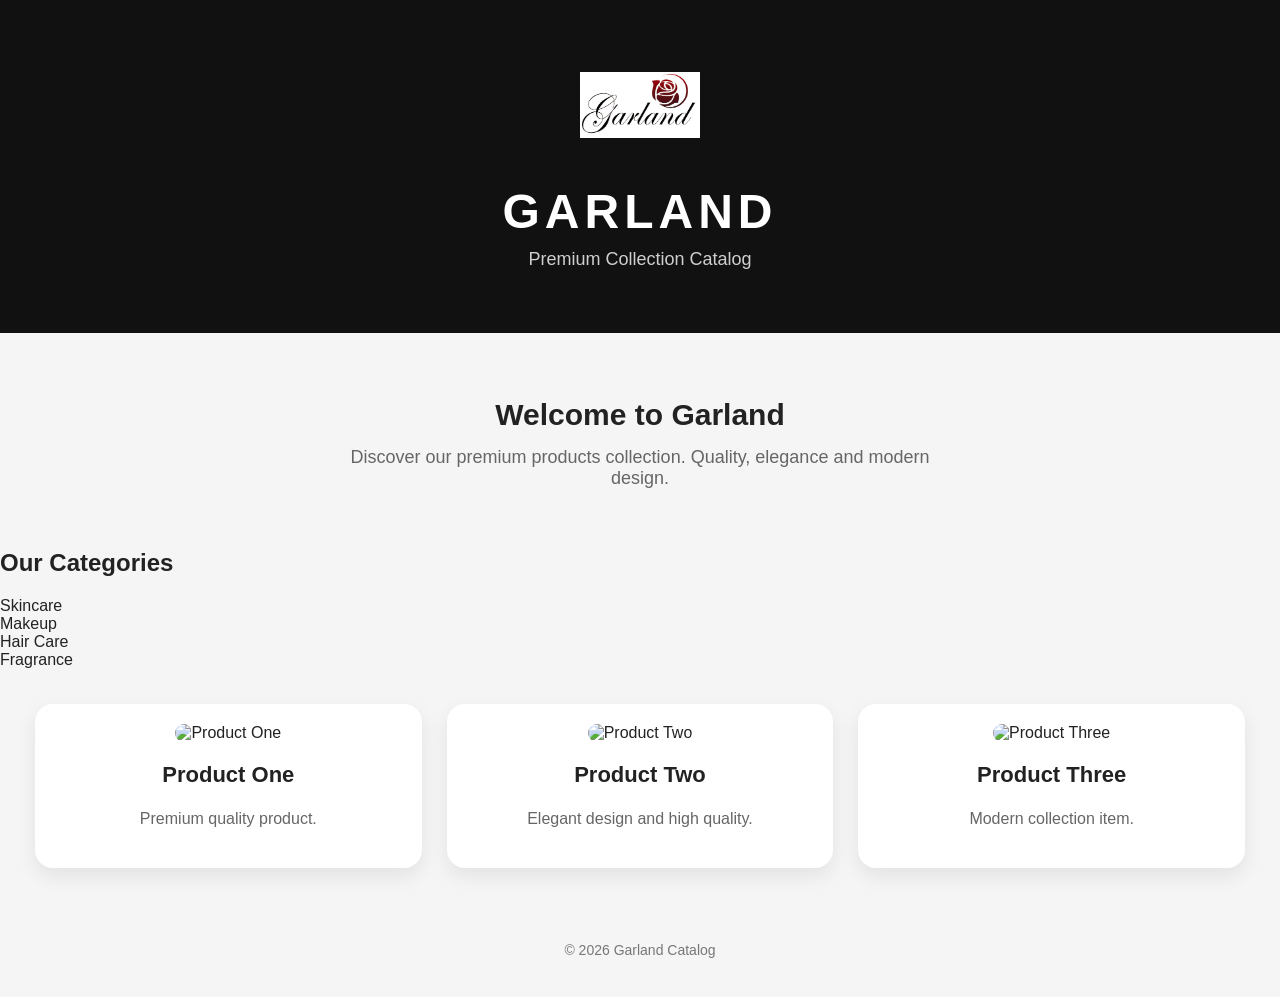
==== index.html @ 05e09548 "Update index.html" ====
<!DOCTYPE html>
<html lang="en">

<head>
    <meta charset="UTF-8">
    <meta name="viewport" content="width=device-width, initial-scale=1.0">
    <title>Garland Catalog</title>
    <link rel="stylesheet" href="style.css">
</head>

<body>

<header>

   <div class="brand">

    <img src="images/logo.jpg" alt="Garland Logo">

    <h1>GARLAND</h1>

    <p>Premium Collection Catalog</p>

   </div>

</header>


<section class="intro">

    <h2>Welcome to Garland</h2>

    <p>
        Discover our premium products collection.
        Quality, elegance and modern design.
    </p>

</section>
<section class="categories">

    <h2>Our Categories</h2>

    <div class="category-list">

        <div class="category">Skincare</div>

        <div class="category">Makeup</div>

        <div class="category">Hair Care</div>

        <div class="category">Fragrance</div>

    </div>

</section>

<section class="catalog">


    <div class="card">
        <img src="images/product1.jpg" alt="Product One">

        <h2>Product One</h2>

        <p>
            Premium quality product.
        </p>

    </div>


    <div class="card">
        <img src="images/product1.jpg" alt="Product Two">

        <h2>Product Two</h2>

        <p>
            Elegant design and high quality.
        </p>

    </div>


    <div class="card">
        <img src="images/product1.jpg" alt="Product Three">

        <h2>Product Three</h2>

        <p>
            Modern collection item.
        </p>

    </div>


</section>


<footer>
    <p>© 2026 Garland Catalog</p>
</footer>


</body>

</html>
---- style.css ----
* {
    box-sizing: border-box;
}

body {
    margin: 0;
    padding: 0;
    font-family: Arial, Helvetica, sans-serif;
    background: #f5f5f5;
    color: #222;
}


header {
    background: #111;
    color: white;
    text-align: center;
    padding: 45px 20px;
}


header h1 {
    margin: 0;
    font-size: 36px;
    letter-spacing: 1px;
}


header p {
    margin-top: 15px;
    font-size: 18px;
    opacity: 0.8;
}



.catalog {
    display: grid;
    grid-template-columns: repeat(auto-fit, minmax(260px, 1fr));
    gap: 25px;
    padding: 35px;
}



.card {
    background: white;
    border-radius: 18px;
    padding: 20px;
    text-align: center;
    box-shadow: 0 8px 20px rgba(0,0,0,0.08);
    transition: 0.3s;
}


.card:hover {
    transform: translateY(-5px);
}



.card img {
    width: 100%;
    height: 220px;
    object-fit: cover;
    border-radius: 12px;
}



.card h2 {
    margin-top: 20px;
    font-size: 22px;
}



.card p {
    color: #666;
    line-height: 1.6;
}



footer {
    text-align: center;
    padding: 25px;
    color: #777;
    font-size: 14px;
}
.brand h1 {
    font-size: 48px;
    letter-spacing: 5px;
}

.brand p {
    font-size: 18px;
    margin-top: 10px;
}


.intro {
    text-align: center;
    padding: 40px 20px;
}


.intro h2 {
    font-size: 30px;
    margin-bottom: 15px;
}


.intro p {
    color: #666;
    font-size: 18px;
    max-width: 600px;
    margin: auto;
}
.brand img {
    width: 120px;
    height: 120px;
    object-fit: contain;
    margin-bottom: 15px;
}
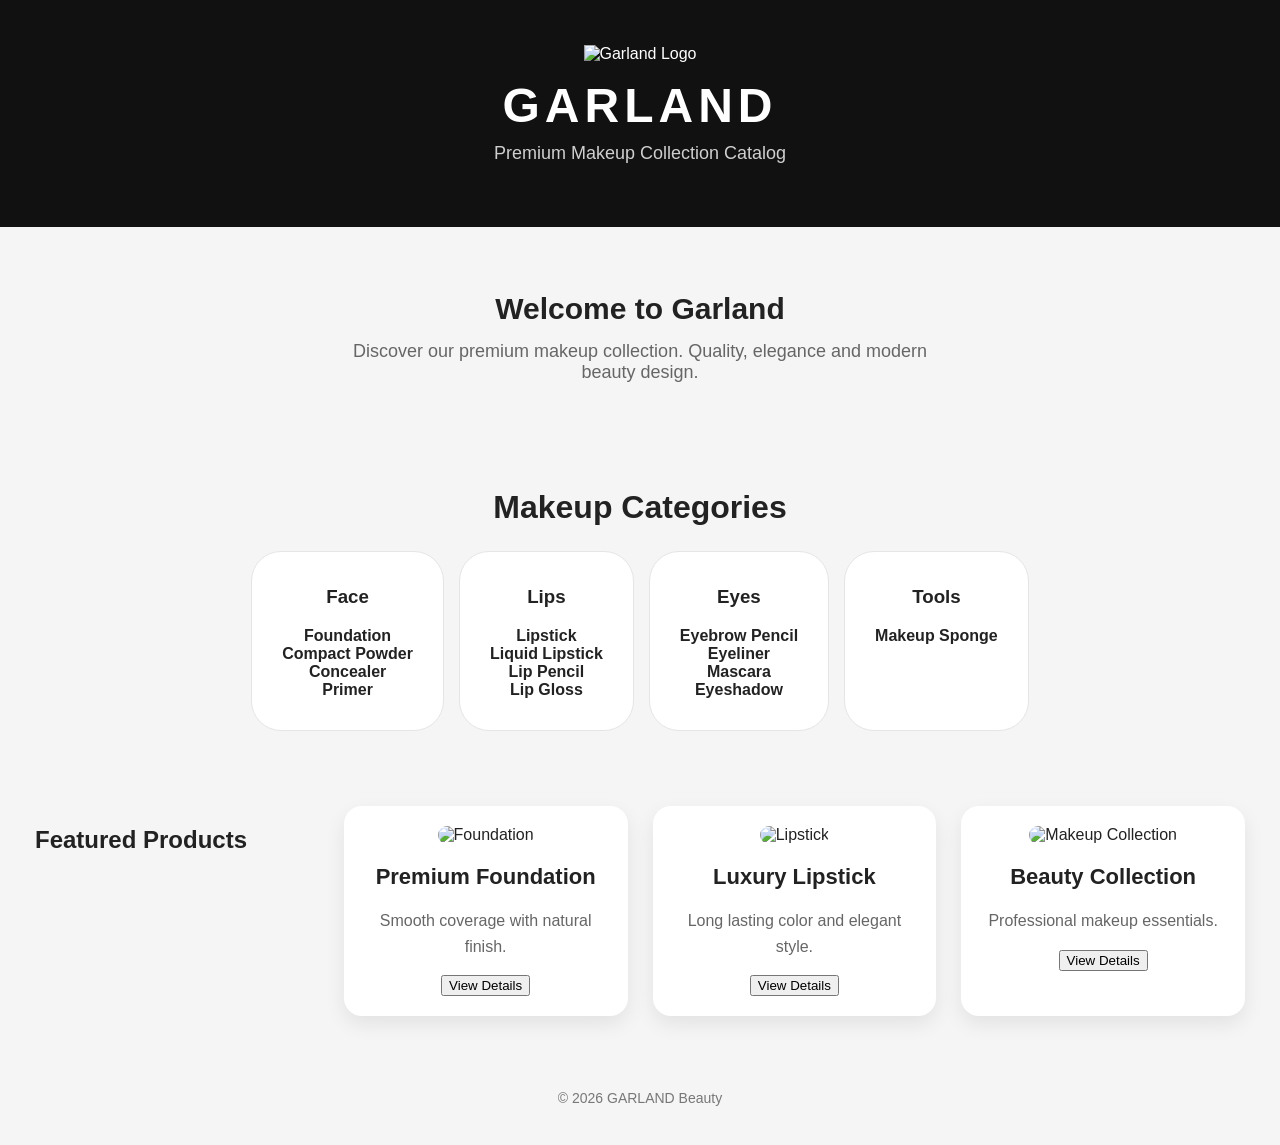
==== commit e2c932b0: "Update index.html" ====
--- a/index.html
+++ b/index.html
@@ -4,102 +4,232 @@
 <head>
     <meta charset="UTF-8">
     <meta name="viewport" content="width=device-width, initial-scale=1.0">
+
     <title>Garland Catalog</title>
+
     <link rel="stylesheet" href="style.css">
 </head>
 
+
 <body>
 
+
 <header>
 
-   <div class="brand">
-
-    <img src="images/logo.jpg" alt="Garland Logo">
-
-    <h1>GARLAND</h1>
-
-    <p>Premium Collection Catalog</p>
-
-   </div>
+    <div class="brand">
+
+        <img src="images/logo.png" alt="Garland Logo">
+
+        <h1>GARLAND</h1>
+
+        <p>Premium Makeup Collection Catalog</p>
+
+    </div>
 
 </header>
 
 
+
+
 <section class="intro">
 
     <h2>Welcome to Garland</h2>
 
     <p>
-        Discover our premium products collection.
-        Quality, elegance and modern design.
+        Discover our premium makeup collection.
+        Quality, elegance and modern beauty design.
     </p>
 
 </section>
+
+
+
+
+
+
 <section class="categories">
 
-    <h2>Our Categories</h2>
+    <h2>Makeup Categories</h2>
+
 
     <div class="category-list">
 
-        <div class="category">Skincare</div>
-
-        <div class="category">Makeup</div>
-
-        <div class="category">Hair Care</div>
-
-        <div class="category">Fragrance</div>
+
+        <div class="category">
+
+            <h3>Face</h3>
+
+            <p>
+                Foundation<br>
+                Compact Powder<br>
+                Concealer<br>
+                Primer
+            </p>
+
+        </div>
+
+
+
+
+        <div class="category">
+
+            <h3>Lips</h3>
+
+            <p>
+                Lipstick<br>
+                Liquid Lipstick<br>
+                Lip Pencil<br>
+                Lip Gloss
+            </p>
+
+        </div>
+
+
+
+
+
+        <div class="category">
+
+            <h3>Eyes</h3>
+
+            <p>
+                Eyebrow Pencil<br>
+                Eyeliner<br>
+                Mascara<br>
+                Eyeshadow
+            </p>
+
+        </div>
+
+
+
+
+
+        <div class="category">
+
+            <h3>Tools</h3>
+
+            <p>
+                Makeup Sponge
+            </p>
+
+        </div>
+
+
 
     </div>
 
+
 </section>
 
+
+
+
+
+
+
+
 <section class="catalog">
 
 
-    <div class="card">
-        <img src="images/product1.jpg" alt="Product One">
-
-        <h2>Product One</h2>
-
-        <p>
-            Premium quality product.
-        </p>
-
-    </div>
-
-
-    <div class="card">
-        <img src="images/product1.jpg" alt="Product Two">
-
-        <h2>Product Two</h2>
-
-        <p>
-            Elegant design and high quality.
-        </p>
-
-    </div>
-
-
-    <div class="card">
-        <img src="images/product1.jpg" alt="Product Three">
-
-        <h2>Product Three</h2>
-
-        <p>
-            Modern collection item.
-        </p>
-
-    </div>
+<h2>Featured Products</h2>
+
+
+
+<div class="card">
+
+
+<img src="images/product1.jpg" alt="Foundation">
+
+
+<h2>Premium Foundation</h2>
+
+
+<p>
+Smooth coverage with natural finish.
+</p>
+
+
+<button>
+View Details
+</button>
+
+
+</div>
+
+
+
+
+
+
+<div class="card">
+
+
+<img src="images/product2.jpg" alt="Lipstick">
+
+
+<h2>Luxury Lipstick</h2>
+
+
+<p>
+Long lasting color and elegant style.
+</p>
+
+
+<button>
+View Details
+</button>
+
+
+</div>
+
+
+
+
+
+
+<div class="card">
+
+
+<img src="images/product3.jpg" alt="Makeup Collection">
+
+
+<h2>Beauty Collection</h2>
+
+
+<p>
+Professional makeup essentials.
+</p>
+
+
+<button>
+View Details
+</button>
+
+
+</div>
+
 
 
 </section>
 
 
+
+
+
+
+
 <footer>
-    <p>© 2026 Garland Catalog</p>
+
+<p>
+© 2026 GARLAND Beauty
+</p>
+
 </footer>
 
 
+
+
 </body>
 
 </html>
--- a/style.css
+++ b/style.css
@@ -123,3 +123,34 @@
     object-fit: contain;
     margin-bottom: 15px;
 }
+.categories{
+    padding:40px 20px;
+    text-align:center;
+}
+
+.categories h2{
+    font-size:32px;
+    margin-bottom:25px;
+}
+
+.category-list{
+    display:flex;
+    justify-content:center;
+    flex-wrap:wrap;
+    gap:15px;
+}
+
+.category{
+    background:#ffffff;
+    border:1px solid #e5e5e5;
+    padding:15px 30px;
+    border-radius:30px;
+    font-weight:bold;
+    transition:0.3s;
+    cursor:pointer;
+}
+
+.category:hover{
+    background:#111;
+    color:#fff;
+}
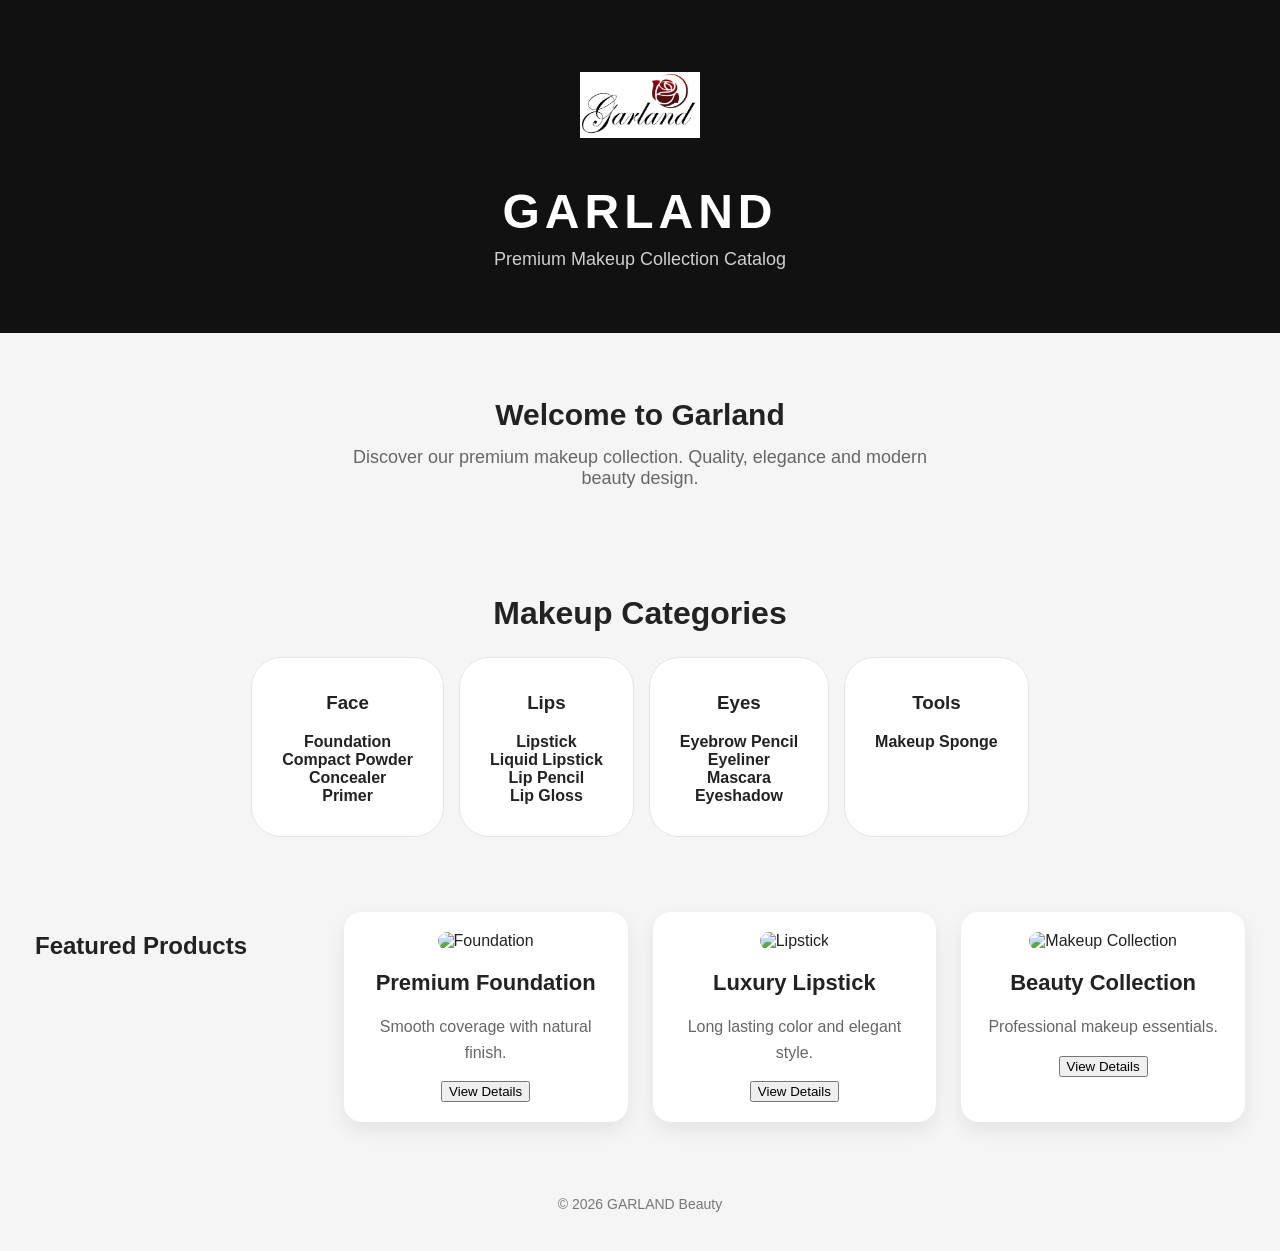
==== commit 2864801e: "Update index.html" ====
--- a/index.html
+++ b/index.html
@@ -18,7 +18,7 @@
 
     <div class="brand">
 
-        <img src="images/logo.png" alt="Garland Logo">
+        <img src="images/logo.jpg" alt="Garland Logo">
 
         <h1>GARLAND</h1>
 
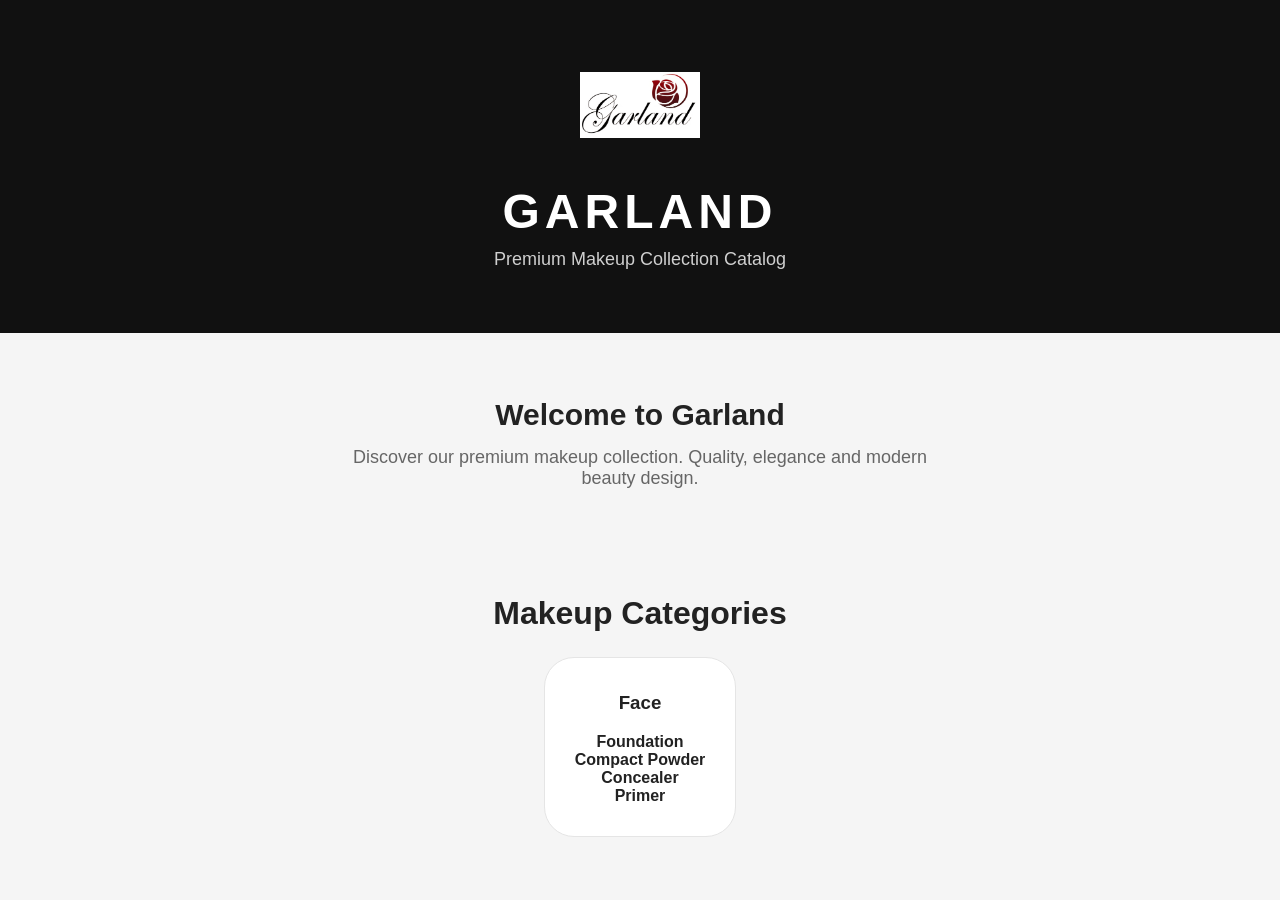
==== commit fb09238c: "Update index.html" ====
--- a/index.html
+++ b/index.html
@@ -4,15 +4,11 @@
 <head>
     <meta charset="UTF-8">
     <meta name="viewport" content="width=device-width, initial-scale=1.0">
-
     <title>Garland Catalog</title>
-
     <link rel="stylesheet" href="style.css">
 </head>
 
-
 <body>
-
 
 <header>
 
@@ -28,9 +24,6 @@
 
 </header>
 
-
-
-
 <section class="intro">
 
     <h2>Welcome to Garland</h2>
@@ -42,194 +35,16 @@
 
 </section>
 
-
-
-
-
-
 <section class="categories">
 
     <h2>Makeup Categories</h2>
 
-
     <div class="category-list">
 
-
         <div class="category">
-
             <h3>Face</h3>
-
             <p>
                 Foundation<br>
                 Compact Powder<br>
                 Concealer<br>
                 Primer
-            </p>
-
-        </div>
-
-
-
-
-        <div class="category">
-
-            <h3>Lips</h3>
-
-            <p>
-                Lipstick<br>
-                Liquid Lipstick<br>
-                Lip Pencil<br>
-                Lip Gloss
-            </p>
-
-        </div>
-
-
-
-
-
-        <div class="category">
-
-            <h3>Eyes</h3>
-
-            <p>
-                Eyebrow Pencil<br>
-                Eyeliner<br>
-                Mascara<br>
-                Eyeshadow
-            </p>
-
-        </div>
-
-
-
-
-
-        <div class="category">
-
-            <h3>Tools</h3>
-
-            <p>
-                Makeup Sponge
-            </p>
-
-        </div>
-
-
-
-    </div>
-
-
-</section>
-
-
-
-
-
-
-
-
-<section class="catalog">
-
-
-<h2>Featured Products</h2>
-
-
-
-<div class="card">
-
-
-<img src="images/product1.jpg" alt="Foundation">
-
-
-<h2>Premium Foundation</h2>
-
-
-<p>
-Smooth coverage with natural finish.
-</p>
-
-
-<button>
-View Details
-</button>
-
-
-</div>
-
-
-
-
-
-
-<div class="card">
-
-
-<img src="images/product2.jpg" alt="Lipstick">
-
-
-<h2>Luxury Lipstick</h2>
-
-
-<p>
-Long lasting color and elegant style.
-</p>
-
-
-<button>
-View Details
-</button>
-
-
-</div>
-
-
-
-
-
-
-<div class="card">
-
-
-<img src="images/product3.jpg" alt="Makeup Collection">
-
-
-<h2>Beauty Collection</h2>
-
-
-<p>
-Professional makeup essentials.
-</p>
-
-
-<button>
-View Details
-</button>
-
-
-</div>
-
-
-
-</section>
-
-
-
-
-
-
-
-<footer>
-
-<p>
-© 2026 GARLAND Beauty
-</p>
-
-</footer>
-
-
-
-
-</body>
-
-</html>
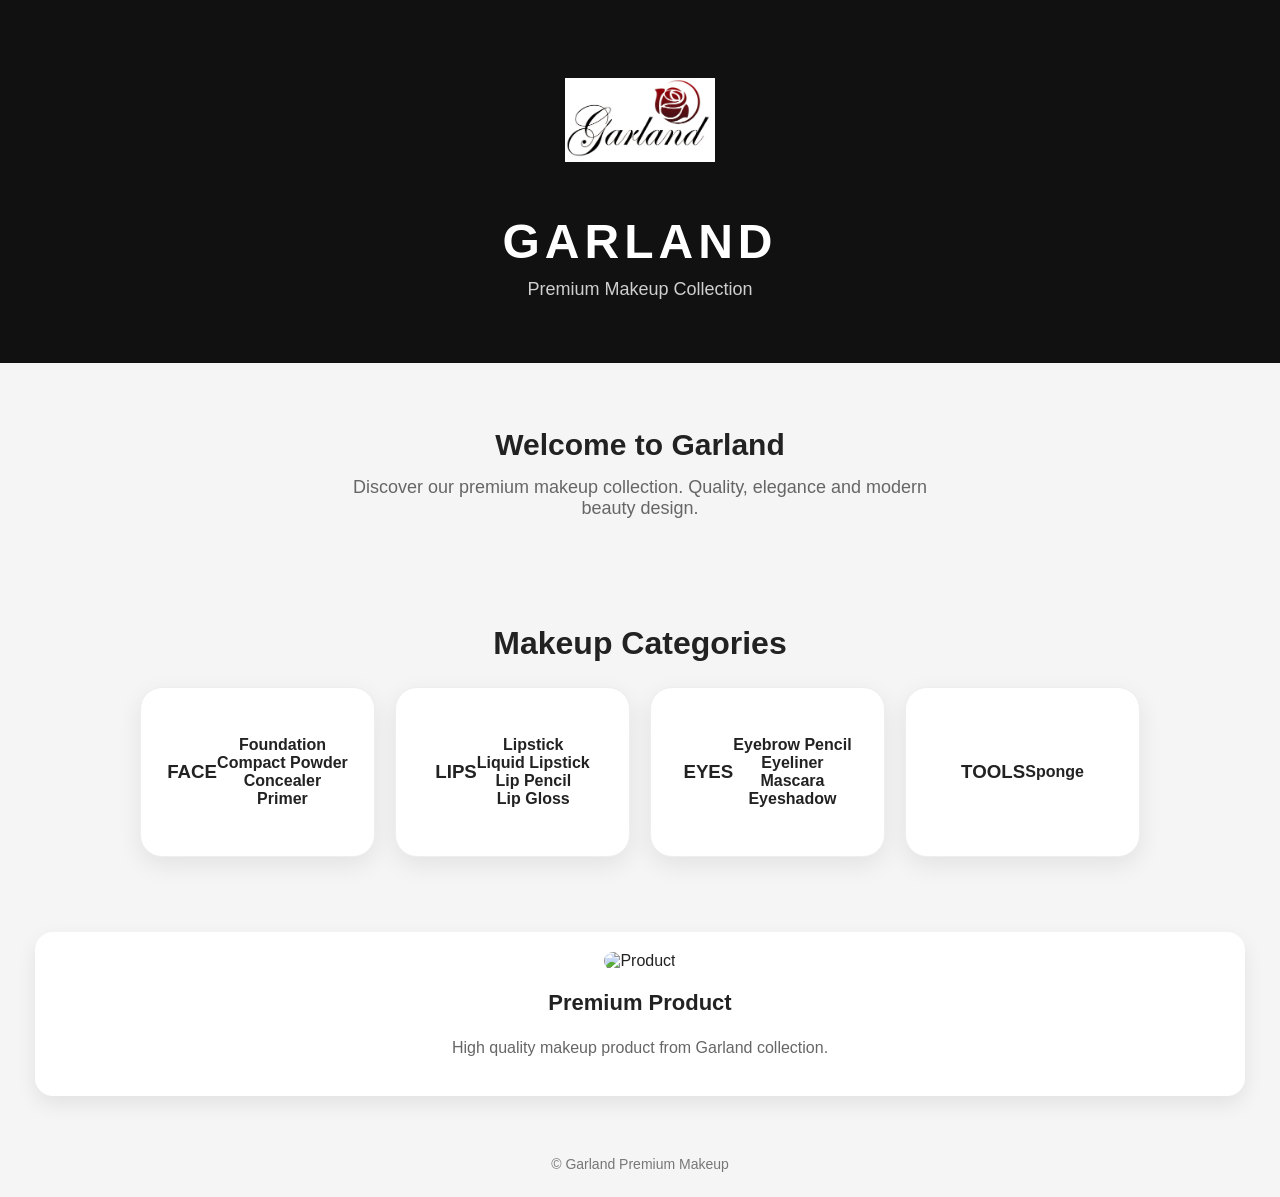
==== commit e8756de5: "Update index.html" ====
--- a/index.html
+++ b/index.html
@@ -2,13 +2,19 @@
 <html lang="en">
 
 <head>
+
     <meta charset="UTF-8">
     <meta name="viewport" content="width=device-width, initial-scale=1.0">
-    <title>Garland Catalog</title>
+
+    <title>Garland</title>
+
     <link rel="stylesheet" href="style.css">
+
 </head>
 
+
 <body>
+
 
 <header>
 
@@ -18,11 +24,13 @@
 
         <h1>GARLAND</h1>
 
-        <p>Premium Makeup Collection Catalog</p>
+        <p>Premium Makeup Collection</p>
 
     </div>
 
 </header>
+
+
 
 <section class="intro">
 
@@ -35,16 +43,113 @@
 
 </section>
 
+
+
+
 <section class="categories">
+
 
     <h2>Makeup Categories</h2>
 
+
     <div class="category-list">
 
+
         <div class="category">
-            <h3>Face</h3>
+
+            <h3>FACE</h3>
+
             <p>
                 Foundation<br>
                 Compact Powder<br>
                 Concealer<br>
                 Primer
+            </p>
+
+        </div>
+
+
+
+        <div class="category">
+
+            <h3>LIPS</h3>
+
+            <p>
+                Lipstick<br>
+                Liquid Lipstick<br>
+                Lip Pencil<br>
+                Lip Gloss
+            </p>
+
+        </div>
+
+
+
+
+        <div class="category">
+
+            <h3>EYES</h3>
+
+            <p>
+                Eyebrow Pencil<br>
+                Eyeliner<br>
+                Mascara<br>
+                Eyeshadow
+            </p>
+
+        </div>
+
+
+
+
+        <div class="category">
+
+            <h3>TOOLS</h3>
+
+            <p>
+                Sponge
+            </p>
+
+        </div>
+
+
+    </div>
+
+
+</section>
+
+
+
+
+<section class="catalog">
+
+
+    <div class="card">
+
+        <img src="images/product1.jpg" alt="Product">
+
+        <h2>Premium Product</h2>
+
+        <p>
+            High quality makeup product from Garland collection.
+        </p>
+
+    </div>
+
+
+</section>
+
+
+
+
+<footer>
+
+    © Garland Premium Makeup
+
+</footer>
+
+
+
+</body>
+
+</html>
--- a/style.css
+++ b/style.css
@@ -1,6 +1,7 @@
 * {
     box-sizing: border-box;
 }
+
 
 body {
     margin: 0;
@@ -11,6 +12,8 @@
 }
 
 
+/* HEADER */
+
 header {
     background: #111;
     color: white;
@@ -33,124 +36,272 @@
 }
 
 
+/* BRAND LOGO */
+
+.brand h1 {
+
+    font-size: 48px;
+    letter-spacing: 5px;
+
+}
+
+
+.brand p {
+
+    font-size: 18px;
+    margin-top: 10px;
+
+}
+
+
+.brand img {
+
+    width: 150px;
+    height: 150px;
+
+    object-fit: contain;
+
+    margin-bottom: 15px;
+
+}
+
+
+/* INTRO */
+
+.intro {
+
+    text-align: center;
+    padding: 40px 20px;
+
+}
+
+
+.intro h2 {
+
+    font-size: 30px;
+    margin-bottom: 15px;
+
+}
+
+
+.intro p {
+
+    color: #666;
+    font-size: 18px;
+    max-width: 600px;
+    margin: auto;
+
+}
+
+
+
+/* PRODUCTS */
 
 .catalog {
+
     display: grid;
     grid-template-columns: repeat(auto-fit, minmax(260px, 1fr));
     gap: 25px;
     padding: 35px;
+
 }
 
 
 
 .card {
+
     background: white;
     border-radius: 18px;
     padding: 20px;
+
     text-align: center;
+
     box-shadow: 0 8px 20px rgba(0,0,0,0.08);
+
     transition: 0.3s;
-}
+
+}
+
 
 
 .card:hover {
+
     transform: translateY(-5px);
+
 }
 
 
 
 .card img {
-    width: 100%;
-    height: 220px;
-    object-fit: cover;
-    border-radius: 12px;
+
+    width:100%;
+    height:220px;
+
+    object-fit:cover;
+
+    border-radius:12px;
+
 }
 
 
 
 .card h2 {
-    margin-top: 20px;
-    font-size: 22px;
+
+    margin-top:20px;
+    font-size:22px;
+
 }
 
 
 
 .card p {
-    color: #666;
-    line-height: 1.6;
-}
-
-
-
-footer {
-    text-align: center;
-    padding: 25px;
-    color: #777;
-    font-size: 14px;
-}
-.brand h1 {
-    font-size: 48px;
-    letter-spacing: 5px;
-}
-
-.brand p {
-    font-size: 18px;
-    margin-top: 10px;
-}
-
-
-.intro {
-    text-align: center;
-    padding: 40px 20px;
-}
-
-
-.intro h2 {
-    font-size: 30px;
-    margin-bottom: 15px;
-}
-
-
-.intro p {
-    color: #666;
-    font-size: 18px;
-    max-width: 600px;
-    margin: auto;
-}
-.brand img {
-    width: 120px;
-    height: 120px;
-    object-fit: contain;
-    margin-bottom: 15px;
-}
-.categories{
+
+    color:#666;
+    line-height:1.6;
+
+}
+
+
+
+/* CATEGORIES */
+
+.categories {
+
     padding:40px 20px;
     text-align:center;
-}
-
-.categories h2{
+
+}
+
+
+.categories h2 {
+
     font-size:32px;
     margin-bottom:25px;
-}
-
-.category-list{
+
+}
+
+
+
+.category-list {
+
+    display:grid;
+
+    grid-template-columns:
+    repeat(auto-fit, minmax(180px,1fr));
+
+    gap:20px;
+
+    max-width:1000px;
+
+    margin:auto;
+
+}
+
+
+
+.category {
+
+    background:#fff;
+
+    min-height:170px;
+
+    border-radius:22px;
+
+    padding:25px 15px;
+
     display:flex;
+
+    align-items:center;
+
     justify-content:center;
-    flex-wrap:wrap;
-    gap:15px;
-}
-
-.category{
-    background:#ffffff;
-    border:1px solid #e5e5e5;
-    padding:15px 30px;
-    border-radius:30px;
+
+    text-align:center;
+
     font-weight:bold;
+
+    border:1px solid #eee;
+
+    box-shadow:
+    0 8px 25px rgba(0,0,0,0.08);
+
     transition:0.3s;
+
     cursor:pointer;
-}
-
-.category:hover{
+
+}
+
+
+
+.category:hover {
+
     background:#111;
+
     color:#fff;
-}
+
+    transform:translateY(-8px);
+
+}
+
+
+/* FOOTER */
+
+footer {
+
+    text-align:center;
+
+    padding:25px;
+
+    color:#777;
+
+    font-size:14px;
+
+}
+
+
+
+/* MOBILE */
+
+@media(max-width:600px){
+
+
+    header h1 {
+
+        font-size:30px;
+
+    }
+
+
+    .brand h1 {
+
+        font-size:38px;
+
+    }
+
+
+    .brand img {
+
+        width:120px;
+        height:120px;
+
+    }
+
+
+    .category-list {
+
+        grid-template-columns:repeat(2,1fr);
+
+        gap:15px;
+
+    }
+
+
+    .category {
+
+        min-height:140px;
+
+        font-size:14px;
+
+    }
+
+
+}
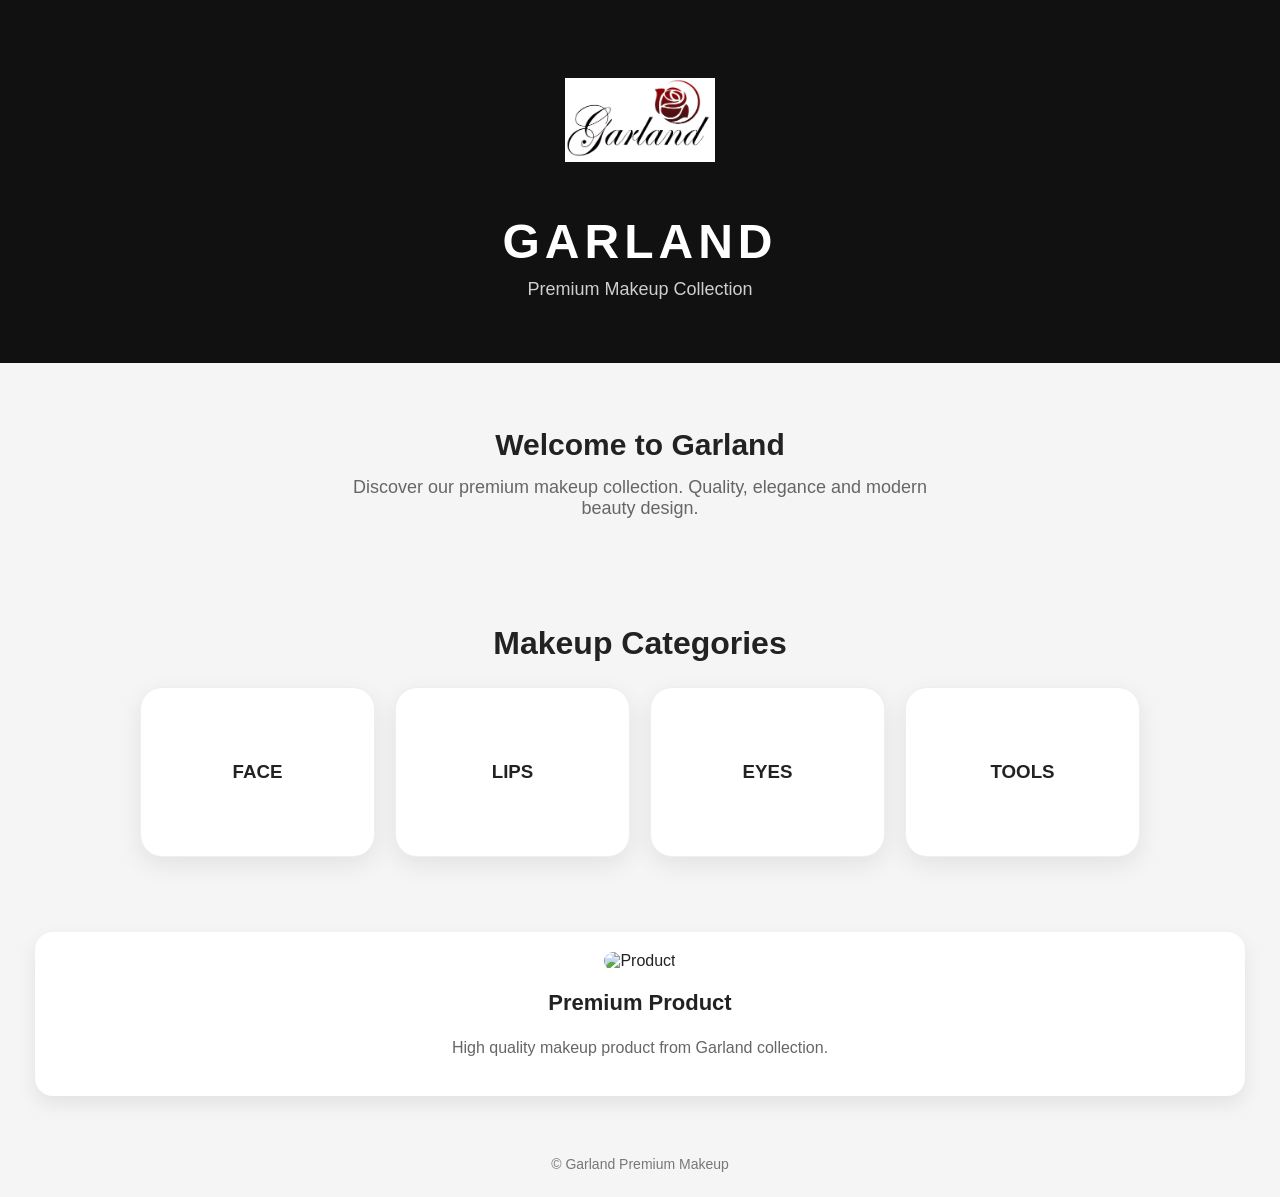
==== commit 3c484646: "Update index.html" ====
--- a/index.html
+++ b/index.html
@@ -48,73 +48,32 @@
 
 <section class="categories">
 
-
     <h2>Makeup Categories</h2>
-
 
     <div class="category-list">
 
 
         <div class="category">
-
             <h3>FACE</h3>
-
-            <p>
-                Foundation<br>
-                Compact Powder<br>
-                Concealer<br>
-                Primer
-            </p>
-
         </div>
 
 
-
         <div class="category">
-
             <h3>LIPS</h3>
-
-            <p>
-                Lipstick<br>
-                Liquid Lipstick<br>
-                Lip Pencil<br>
-                Lip Gloss
-            </p>
-
         </div>
 
 
+        <div class="category">
+            <h3>EYES</h3>
+        </div>
 
 
         <div class="category">
-
-            <h3>EYES</h3>
-
-            <p>
-                Eyebrow Pencil<br>
-                Eyeliner<br>
-                Mascara<br>
-                Eyeshadow
-            </p>
-
-        </div>
-
-
-
-
-        <div class="category">
-
             <h3>TOOLS</h3>
-
-            <p>
-                Sponge
-            </p>
-
         </div>
 
 
     </div>
-
 
 </section>
 
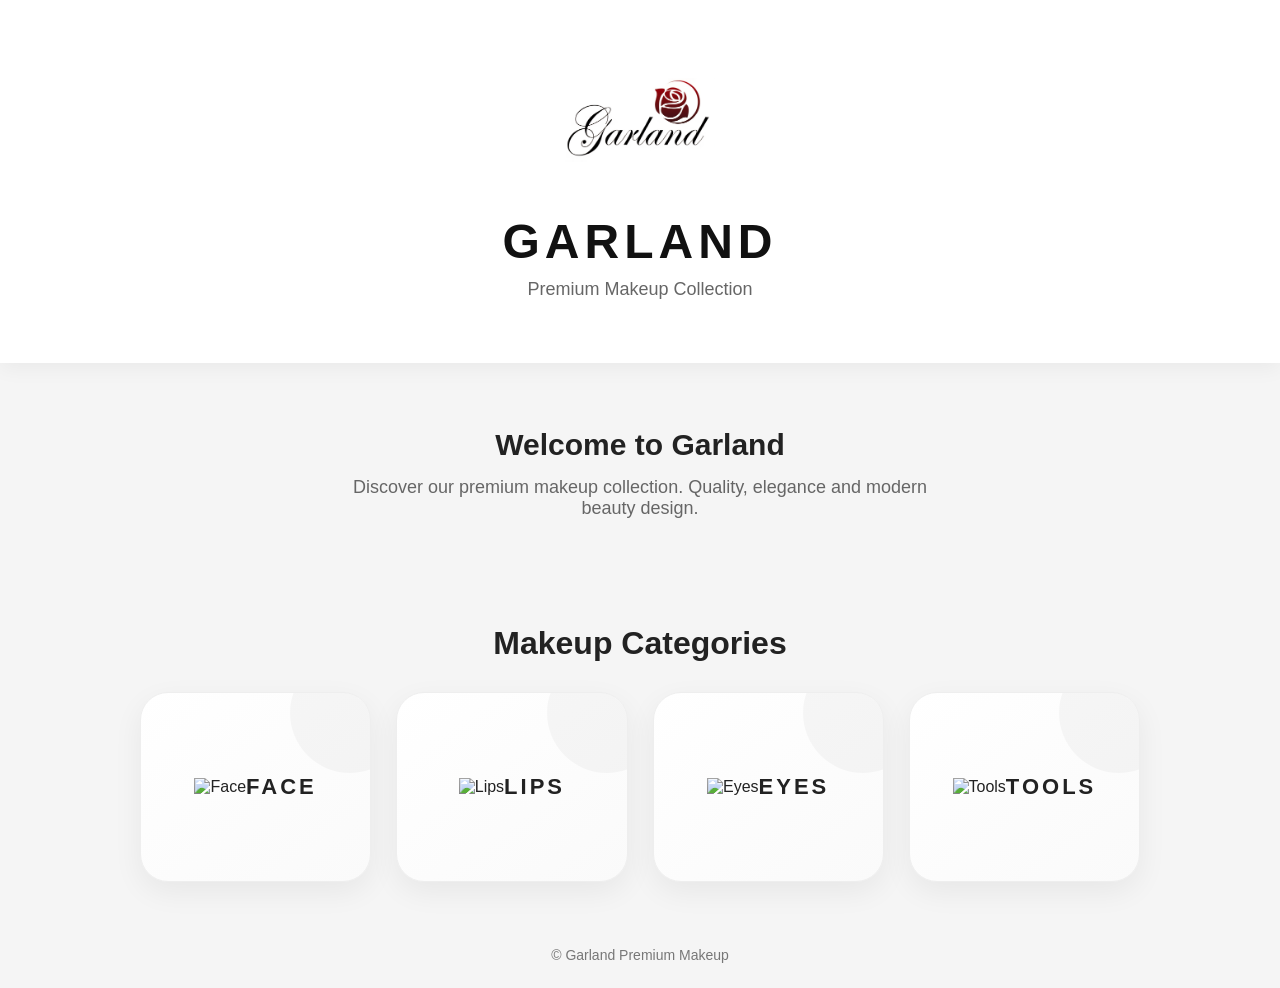
==== commit f7a2cb81: "Update index.html" ====
--- a/index.html
+++ b/index.html
@@ -48,50 +48,53 @@
 
 <section class="categories">
 
+
     <h2>Makeup Categories</h2>
+
 
     <div class="category-list">
 
 
+
         <div class="category">
+
+            <img src="images/face-icon.png" alt="Face">
+
             <h3>FACE</h3>
+
         </div>
 
 
+
         <div class="category">
+
+            <img src="images/lips-icon.png" alt="Lips">
+
             <h3>LIPS</h3>
+
         </div>
 
 
+
         <div class="category">
+
+            <img src="images/eyes-icon.png" alt="Eyes">
+
             <h3>EYES</h3>
+
         </div>
 
 
+
         <div class="category">
+
+            <img src="images/tools-icon.png" alt="Tools">
+
             <h3>TOOLS</h3>
+
         </div>
 
 
-    </div>
-
-</section>
-
-
-
-
-<section class="catalog">
-
-
-    <div class="card">
-
-        <img src="images/product1.jpg" alt="Product">
-
-        <h2>Premium Product</h2>
-
-        <p>
-            High quality makeup product from Garland collection.
-        </p>
 
     </div>
 
--- a/style.css
+++ b/style.css
@@ -6,8 +6,11 @@
 body {
     margin: 0;
     padding: 0;
+
     font-family: Arial, Helvetica, sans-serif;
+
     background: #f5f5f5;
+
     color: #222;
 }
 
@@ -15,81 +18,253 @@
 /* HEADER */
 
 header {
-    background: #111;
-    color: white;
+
+    background: #ffffff;
+
+    color: #111;
+
     text-align: center;
+
     padding: 45px 20px;
-}
-
-
-header h1 {
-    margin: 0;
-    font-size: 36px;
-    letter-spacing: 1px;
-}
-
-
-header p {
-    margin-top: 15px;
-    font-size: 18px;
-    opacity: 0.8;
-}
-
-
-/* BRAND LOGO */
+
+    box-shadow: 0 5px 20px rgba(0,0,0,0.05);
+
+}
+
+
 
 .brand h1 {
 
     font-size: 48px;
+
     letter-spacing: 5px;
 
-}
+    color:#111;
+
+    margin:0;
+
+}
+
 
 
 .brand p {
 
-    font-size: 18px;
-    margin-top: 10px;
-
-}
+    font-size:18px;
+
+    margin-top:10px;
+
+    color:#666;
+
+}
+
 
 
 .brand img {
 
-    width: 150px;
-    height: 150px;
-
-    object-fit: contain;
-
-    margin-bottom: 15px;
-
-}
+    width:150px;
+
+    height:150px;
+
+    object-fit:contain;
+
+    margin-bottom:15px;
+
+}
+
 
 
 /* INTRO */
 
+
 .intro {
 
-    text-align: center;
-    padding: 40px 20px;
-
-}
+    text-align:center;
+
+    padding:40px 20px;
+
+}
+
 
 
 .intro h2 {
 
-    font-size: 30px;
-    margin-bottom: 15px;
-
-}
+    font-size:30px;
+
+    margin-bottom:15px;
+
+}
+
 
 
 .intro p {
 
-    color: #666;
-    font-size: 18px;
-    max-width: 600px;
-    margin: auto;
+    color:#666;
+
+    font-size:18px;
+
+    max-width:600px;
+
+    margin:auto;
+
+}
+
+
+
+/* CATEGORY SECTION */
+
+
+.categories {
+
+    padding:40px 20px;
+
+    text-align:center;
+
+}
+
+
+
+.categories h2 {
+
+    font-size:32px;
+
+    margin-bottom:30px;
+
+}
+
+
+
+/* LUXURY CATEGORY CARDS */
+
+
+.category-list {
+
+    display:grid;
+
+    grid-template-columns:
+    repeat(auto-fit, minmax(200px,1fr));
+
+    gap:25px;
+
+    max-width:1000px;
+
+    margin:auto;
+
+}
+
+
+
+.category {
+
+    background:linear-gradient(
+        145deg,
+        #ffffff,
+        #fafafa
+    );
+
+
+    min-height:190px;
+
+
+    border-radius:28px;
+
+
+    display:flex;
+
+    align-items:center;
+
+    justify-content:center;
+
+
+    border:1px solid #eeeeee;
+
+
+    box-shadow:
+
+    0 10px 30px rgba(0,0,0,0.06);
+
+
+    position:relative;
+
+    overflow:hidden;
+
+
+    cursor:pointer;
+
+
+    transition:all 0.4s ease;
+
+}
+
+
+
+.category h3 {
+
+    font-size:22px;
+
+    letter-spacing:3px;
+
+    font-weight:600;
+
+    color:#222;
+
+    z-index:2;
+
+}
+
+
+
+.category::before {
+
+
+    content:"";
+
+
+    position:absolute;
+
+
+    width:120px;
+
+    height:120px;
+
+
+    background:rgba(0,0,0,0.03);
+
+
+    border-radius:50%;
+
+
+    top:-40px;
+
+
+    right:-40px;
+
+
+    transition:0.4s;
+
+}
+
+
+
+.category:hover {
+
+
+    transform:translateY(-10px);
+
+
+    box-shadow:
+
+    0 18px 45px rgba(0,0,0,0.12);
+
+}
+
+
+
+.category:hover::before {
+
+
+    width:250px;
+
+    height:250px;
 
 }
 
@@ -97,12 +272,17 @@
 
 /* PRODUCTS */
 
+
 .catalog {
 
-    display: grid;
-    grid-template-columns: repeat(auto-fit, minmax(260px, 1fr));
-    gap: 25px;
-    padding: 35px;
+    display:grid;
+
+    grid-template-columns:
+    repeat(auto-fit,minmax(260px,1fr));
+
+    gap:25px;
+
+    padding:35px;
 
 }
 
@@ -110,23 +290,17 @@
 
 .card {
 
-    background: white;
-    border-radius: 18px;
-    padding: 20px;
-
-    text-align: center;
-
-    box-shadow: 0 8px 20px rgba(0,0,0,0.08);
-
-    transition: 0.3s;
-
-}
-
-
-
-.card:hover {
-
-    transform: translateY(-5px);
+    background:white;
+
+    border-radius:18px;
+
+    padding:20px;
+
+    text-align:center;
+
+    box-shadow:
+
+    0 8px 20px rgba(0,0,0,0.08);
 
 }
 
@@ -135,6 +309,7 @@
 .card img {
 
     width:100%;
+
     height:220px;
 
     object-fit:cover;
@@ -148,107 +323,18 @@
 .card h2 {
 
     margin-top:20px;
-    font-size:22px;
-
-}
-
-
-
-.card p {
-
-    color:#666;
-    line-height:1.6;
-
-}
-
-
-
-/* CATEGORIES */
-
-.categories {
-
-    padding:40px 20px;
+
+}
+
+
+
+/* FOOTER */
+
+
+footer {
+
     text-align:center;
 
-}
-
-
-.categories h2 {
-
-    font-size:32px;
-    margin-bottom:25px;
-
-}
-
-
-
-.category-list {
-
-    display:grid;
-
-    grid-template-columns:
-    repeat(auto-fit, minmax(180px,1fr));
-
-    gap:20px;
-
-    max-width:1000px;
-
-    margin:auto;
-
-}
-
-
-
-.category {
-
-    background:#fff;
-
-    min-height:170px;
-
-    border-radius:22px;
-
-    padding:25px 15px;
-
-    display:flex;
-
-    align-items:center;
-
-    justify-content:center;
-
-    text-align:center;
-
-    font-weight:bold;
-
-    border:1px solid #eee;
-
-    box-shadow:
-    0 8px 25px rgba(0,0,0,0.08);
-
-    transition:0.3s;
-
-    cursor:pointer;
-
-}
-
-
-
-.category:hover {
-
-    background:#111;
-
-    color:#fff;
-
-    transform:translateY(-8px);
-
-}
-
-
-/* FOOTER */
-
-footer {
-
-    text-align:center;
-
     padding:25px;
 
     color:#777;
@@ -261,16 +347,10 @@
 
 /* MOBILE */
 
+
 @media(max-width:600px){
 
 
-    header h1 {
-
-        font-size:30px;
-
-    }
-
-
     .brand h1 {
 
         font-size:38px;
@@ -281,27 +361,37 @@
     .brand img {
 
         width:120px;
+
         height:120px;
 
     }
 
 
+
     .category-list {
 
-        grid-template-columns:repeat(2,1fr);
+        grid-template-columns:
+        repeat(2,1fr);
 
         gap:15px;
 
     }
 
 
+
     .category {
 
-        min-height:140px;
-
-        font-size:14px;
-
-    }
-
-
-}
+        min-height:150px;
+
+    }
+
+
+
+    .category h3 {
+
+        font-size:16px;
+
+    }
+
+
+}
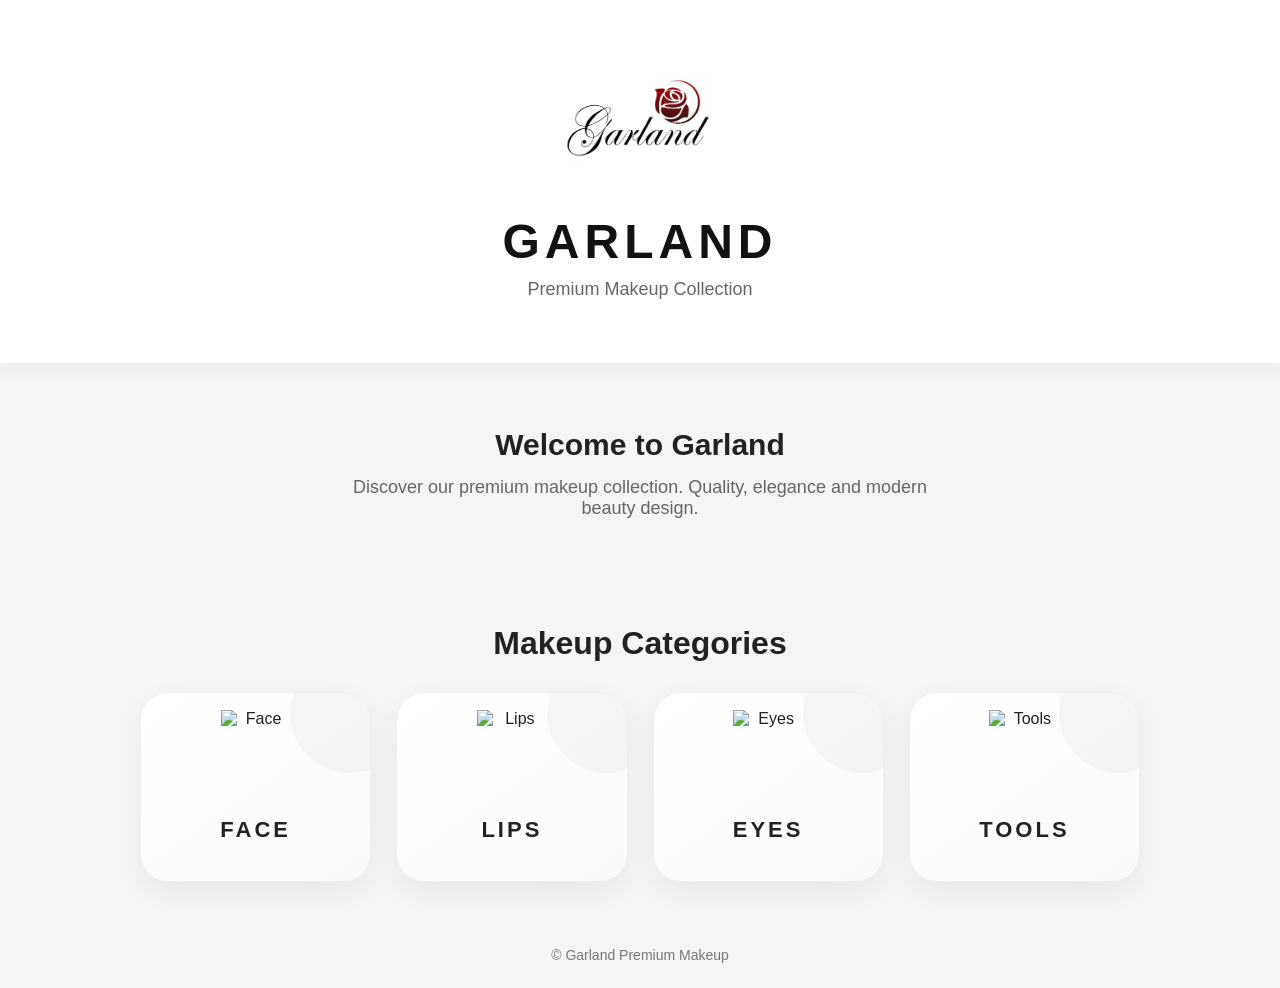
==== commit 33e9e878: "Update index.html" ====
--- a/index.html
+++ b/index.html
@@ -58,7 +58,7 @@
 
         <div class="category">
 
-            <img src="images/face-icon.png" alt="Face">
+            <img src="images/face-icon.jpg" alt="Face">
 
             <h3>FACE</h3>
 
@@ -68,7 +68,7 @@
 
         <div class="category">
 
-            <img src="images/lips-icon.png" alt="Lips">
+            <img src="images/lips-icon.jpg" alt="Lips">
 
             <h3>LIPS</h3>
 
@@ -78,7 +78,7 @@
 
         <div class="category">
 
-            <img src="images/eyes-icon.png" alt="Eyes">
+            <img src="images/eyes-icon.jpg" alt="Eyes">
 
             <h3>EYES</h3>
 
@@ -88,7 +88,7 @@
 
         <div class="category">
 
-            <img src="images/tools-icon.png" alt="Tools">
+            <img src="images/tools-icon.jpg" alt="Tools">
 
             <h3>TOOLS</h3>
 
--- a/style.css
+++ b/style.css
@@ -395,3 +395,25 @@
 
 
 }
+/* CATEGORY ICONS */
+
+
+.category img {
+
+    width:70px;
+
+    height:70px;
+
+    object-fit:contain;
+
+    margin-bottom:15px;
+
+}
+
+
+
+.category {
+
+    flex-direction:column;
+
+}
